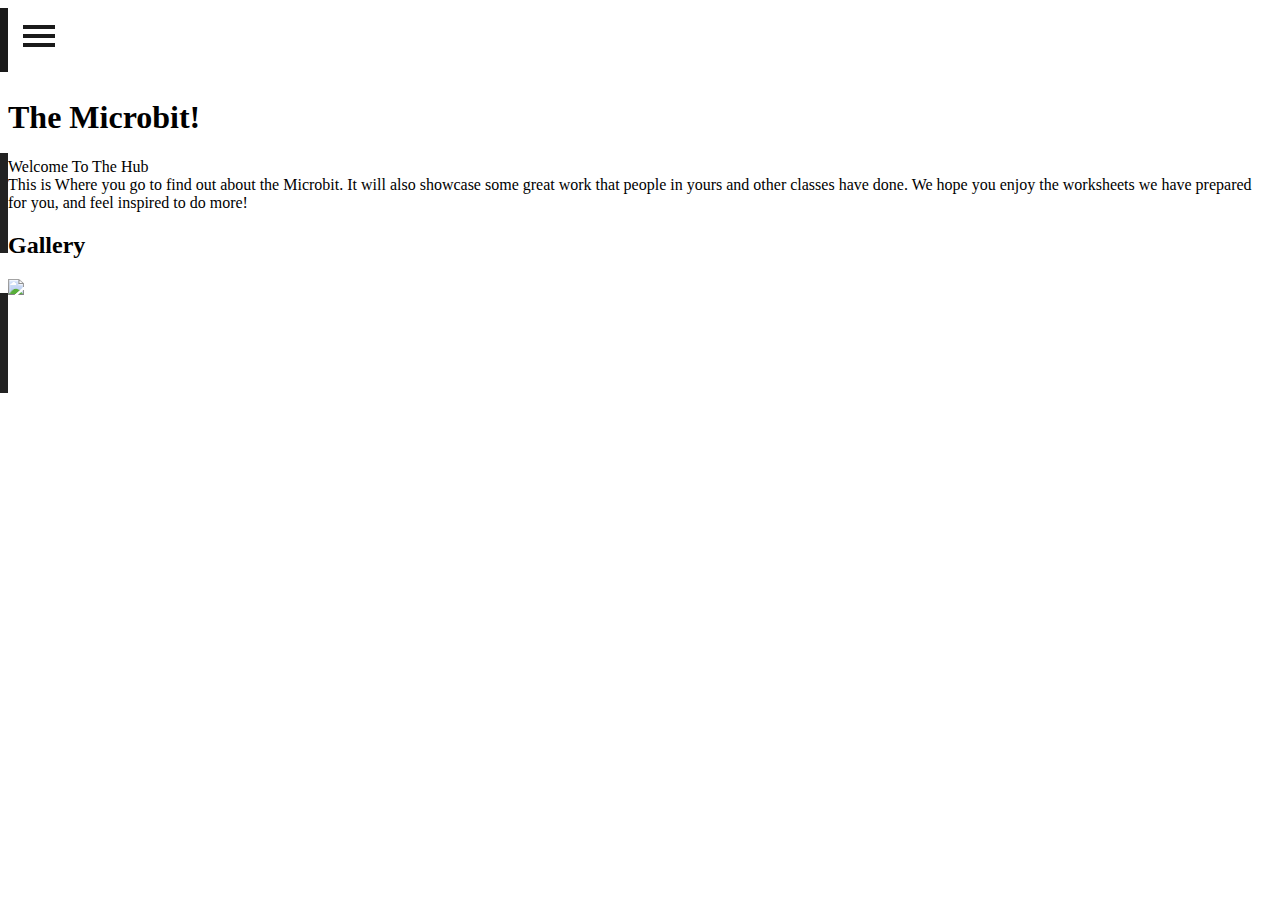
==== index.html @ 976f3cf8 "nearly lesson 1 - Thanks Squiddev" ====
<!doctype html>
<html lang="en">

<head>
    <meta charset="UTF-8">
    <title>Microbit Hub</title>
    <link rel="stylesheet" href="https://bootswatch.com/sandstone/bootstrap.min.css" type="text/css" />
    <link rel="stylesheet" href="/bootsnipps.css" type="text/css" />
    

</head>

<body>
        <div id="wrapper">
        <div class="overlay"></div>
    
        <!-- Sidebar -->
        <nav class="navbar navbar-inverse navbar-fixed-top" id="sidebar-wrapper" role="navigation">
            <ul class="nav sidebar-nav">
                <li class="sidebar-brand">
                    <a href="#">
                       Microbit Lessons
                    </a>
                </li>
                <li>
                    <a href="/index.html">Home</a>
                </li>
                
                <li class="dropdown">
                  <a href="#" class="dropdown-toggle" data-toggle="dropdown">Lesson 1<span class="caret"></span></a>
                  <ul class="dropdown-menu" role="menu">
                    <li>The basics</li>
                    <li><a href="lesson1/intro.html">Intro to the Microbit</a></li>
                    <li><a href="lesson1/helloworld.html">Hello World!</a></li>
                  </ul>
                </li>
                
                <li class="dropdown">
                  <a href="#" class="dropdown-toggle" data-toggle="dropdown">Lesson 2<span class="caret"></span></a>
                  <ul class="dropdown-menu" role="menu">
                    <li>Better Editors</li>
                    <li><a href="lesson2/Codekingdoms.html">CodeKingdoms</a></li>
                    <li><a href="lesson2/Input.html">Micro:bit inputs</a></li>
                  </ul>
                </li>
                
                <li>
                    <a href="https://www.microbit.co.uk/">Official Microbit Website</a>
                </li>
                
                <li>
                    <a href="http://www.beechencliff.org.uk">Beechen cliff Website</a>
                </li>
            </ul>
        </nav>
        <!-- /#sidebar-wrapper -->

        <!-- Page Content -->
        <div id="page-content-wrapper">
            <button type="button" class="hamburger is-closed" data-toggle="offcanvas">
                <span class="hamb-top"></span>
    			<span class="hamb-middle"></span>
				<span class="hamb-bottom"></span>
            </button>
        </div>
        <!-- /#page-content-wrapper -->
        
        <div class="jumbotron text-center">
            <h1>The Microbit!</h1>
        </div>
        
        <div class="container">
            <div class="row">
                <div class="col-xs-7">
                    <div class="panel panel-success">
                        <div class="panel-heading">Welcome To The Hub</div>
                        <div class="panel-body">
                            This is Where you go to find out about the Microbit. It will also showcase some 
                            great work that people in yours and other classes have done. We hope you enjoy
                            the worksheets we have prepared for you, and feel inspired to do more!
                        </div>
                    </div>
                </div>
                
                <div class="col-xs-5">
                    <div class="panel panel-info">
                        <div class="panel-heading"><h2>Gallery</h2></div>
                        <div class="panel-body">
                            <img src="http://research.microsoft.com/en-US/projects/microbit/simulator.jpg" class="img img-responsive img-circle"></img>
                        </div>
                    </div>
                </div>
            </div>
        </div>

    </div>
    <!-- /#wrapper -->

    <!-- jQuery (necessary for Bootstrap's JavaScript plugins) -->
    <script src="https://ajax.googleapis.com/ajax/libs/jquery/1.11.3/jquery.min.js"></script>
    <!-- Latest compiled and minified JavaScript -->
    <script src="https://maxcdn.bootstrapcdn.com/bootstrap/3.3.6/js/bootstrap.min.js" integrity="sha384-0mSbJDEHialfmuBBQP6A4Qrprq5OVfW37PRR3j5ELqxss1yVqOtnepnHVP9aJ7xS" crossorigin="anonymous"></script>

    <script type="text/javascript" src="/bootsnipps.js"></script>
</body>

</html>
---- bootsnipps.css ----
body {
    position: relative;
    overflow-x: hidden;
}
body,
html { height: 100%;}
.nav .open > a, 
.nav .open > a:hover, 
.nav .open > a:focus {background-color: transparent;}

/*-------------------------------*/
/*           Wrappers            */
/*-------------------------------*/

#wrapper {
    padding-left: 0;
    -webkit-transition: all 0.5s ease;
    -moz-transition: all 0.5s ease;
    -o-transition: all 0.5s ease;
    transition: all 0.5s ease;
}

#wrapper.toggled {
    padding-left: 220px;
}

#sidebar-wrapper {
    z-index: 1000;
    left: 220px;
    width: 0;
    height: 100%;
    margin-left: -220px;
    overflow-y: auto;
    overflow-x: hidden;
    background: #1a1a1a;
    -webkit-transition: all 0.5s ease;
    -moz-transition: all 0.5s ease;
    -o-transition: all 0.5s ease;
    transition: all 0.5s ease;
}

#sidebar-wrapper::-webkit-scrollbar {
  display: none;
}

#wrapper.toggled #sidebar-wrapper {
    width: 220px;
}

#page-content-wrapper {
    width: 100%;
    padding-top: 70px;
}

#wrapper.toggled #page-content-wrapper {
    position: absolute;
    margin-right: -220px;
}

/*-------------------------------*/
/*     Sidebar nav styles        */
/*-------------------------------*/

.sidebar-nav {
    position: absolute;
    top: 0;
    width: 220px;
    margin: 0;
    padding: 0;
    list-style: none;
}

.sidebar-nav li {
    position: relative; 
    line-height: 20px;
    display: inline-block;
    width: 100%;
}

.sidebar-nav li:before {
    content: '';
    position: absolute;
    top: 0;
    left: 0;
    z-index: -1;
    height: 100%;
    width: 3px;
    background-color: #1c1c1c;
    -webkit-transition: width .2s ease-in;
      -moz-transition:  width .2s ease-in;
       -ms-transition:  width .2s ease-in;
            transition: width .2s ease-in;

}
.sidebar-nav li:first-child a {
    color: #fff;
    background-color: #1a1a1a;
}
.sidebar-nav li:nth-child(2):before {
    background-color: #ec1b5a;   
}
.sidebar-nav li:nth-child(3):before {
    background-color: #79aefe;   
}
.sidebar-nav li:nth-child(4):before {
    background-color: #314190;   
}
.sidebar-nav li:nth-child(5):before {
    background-color: #279636;   
}
.sidebar-nav li:nth-child(6):before {
    background-color: #7d5d81;   
}
.sidebar-nav li:nth-child(7):before {
    background-color: #ead24c;   
}
.sidebar-nav li:nth-child(8):before {
    background-color: #2d2366;   
}
.sidebar-nav li:nth-child(9):before {
    background-color: #35acdf;   
}
.sidebar-nav li:hover:before,
.sidebar-nav li.open:hover:before {
    width: 100%;
    -webkit-transition: width .2s ease-in;
      -moz-transition:  width .2s ease-in;
       -ms-transition:  width .2s ease-in;
            transition: width .2s ease-in;

}

.sidebar-nav li a {
    display: block;
    color: #ddd;
    text-decoration: none;
    padding: 10px 15px 10px 30px;    
}

.sidebar-nav li a:hover,
.sidebar-nav li a:active,
.sidebar-nav li a:focus,
.sidebar-nav li.open a:hover,
.sidebar-nav li.open a:active,
.sidebar-nav li.open a:focus{
    color: #fff;
    text-decoration: none;
    background-color: transparent;
}

.sidebar-nav > .sidebar-brand {
    height: 65px;
    font-size: 20px;
    line-height: 44px;
}
.sidebar-nav .dropdown-menu {
    position: relative;
    width: 100%;
    padding: 0;
    margin: 0;
    border-radius: 0;
    border: none;
    background-color: #222;
    box-shadow: none;
}

/*-------------------------------*/
/*       Hamburger-Cross         */
/*-------------------------------*/

.hamburger {
  position: fixed;
  top: 20px;  
  z-index: 999;
  display: block;
  width: 32px;
  height: 32px;
  margin-left: 15px;
  background: transparent;
  border: none;
}
.hamburger:hover,
.hamburger:focus,
.hamburger:active {
  outline: none;
}
.hamburger.is-closed:before {
  content: '';
  display: block;
  width: 100px;
  font-size: 14px;
  color: #fff;
  line-height: 32px;
  text-align: center;
  opacity: 0;
  -webkit-transform: translate3d(0,0,0);
  -webkit-transition: all .35s ease-in-out;
}
.hamburger.is-closed:hover:before {
  opacity: 1;
  display: block;
  -webkit-transform: translate3d(-100px,0,0);
  -webkit-transition: all .35s ease-in-out;
}

.hamburger.is-closed .hamb-top,
.hamburger.is-closed .hamb-middle,
.hamburger.is-closed .hamb-bottom,
.hamburger.is-open .hamb-top,
.hamburger.is-open .hamb-middle,
.hamburger.is-open .hamb-bottom {
  position: absolute;
  left: 0;
  height: 4px;
  width: 100%;
}
.hamburger.is-closed .hamb-top,
.hamburger.is-closed .hamb-middle,
.hamburger.is-closed .hamb-bottom {
  background-color: #1a1a1a;
}
.hamburger.is-closed .hamb-top { 
  top: 5px; 
  -webkit-transition: all .35s ease-in-out;
}
.hamburger.is-closed .hamb-middle {
  top: 50%;
  margin-top: -2px;
}
.hamburger.is-closed .hamb-bottom {
  bottom: 5px;  
  -webkit-transition: all .35s ease-in-out;
}

.hamburger.is-closed:hover .hamb-top {
  top: 0;
  -webkit-transition: all .35s ease-in-out;
}
.hamburger.is-closed:hover .hamb-bottom {
  bottom: 0;
  -webkit-transition: all .35s ease-in-out;
}
.hamburger.is-open .hamb-top,
.hamburger.is-open .hamb-middle,
.hamburger.is-open .hamb-bottom {
  background-color: #1a1a1a;
}
.hamburger.is-open .hamb-top,
.hamburger.is-open .hamb-bottom {
  top: 50%;
  margin-top: -2px;  
}
.hamburger.is-open .hamb-top { 
  -webkit-transform: rotate(45deg);
  -webkit-transition: -webkit-transform .2s cubic-bezier(.73,1,.28,.08);
}
.hamburger.is-open .hamb-middle { display: none; }
.hamburger.is-open .hamb-bottom {
  -webkit-transform: rotate(-45deg);
  -webkit-transition: -webkit-transform .2s cubic-bezier(.73,1,.28,.08);
}
.hamburger.is-open:before {
  content: '';
  display: block;
  width: 100px;
  font-size: 14px;
  color: #fff;
  line-height: 32px;
  text-align: center;
  opacity: 0;
  -webkit-transform: translate3d(0,0,0);
  -webkit-transition: all .35s ease-in-out;
}
.hamburger.is-open:hover:before {
  opacity: 1;
  display: block;
  -webkit-transform: translate3d(-100px,0,0);
  -webkit-transition: all .35s ease-in-out;
}

/*-------------------------------*/
/*            Overlay            */
/*-------------------------------*/

.overlay {
    position: fixed;
    display: none;
    width: 100%;
    height: 100%;
    top: 0;
    left: 0;
    right: 0;
    bottom: 0;
    background-color: rgba(250,250,250,.8);
    z-index: 1;
}






.spin {
    animation-name: example;
    animation-duration: 1s;
    animation-iteration-count: infinite;
    animation-timing-function: linear;
}

/* Standard syntax */
@keyframes example {
    0%   {transform:rotate(0deg)}
    100% {transform:rotate(360deg)}
}
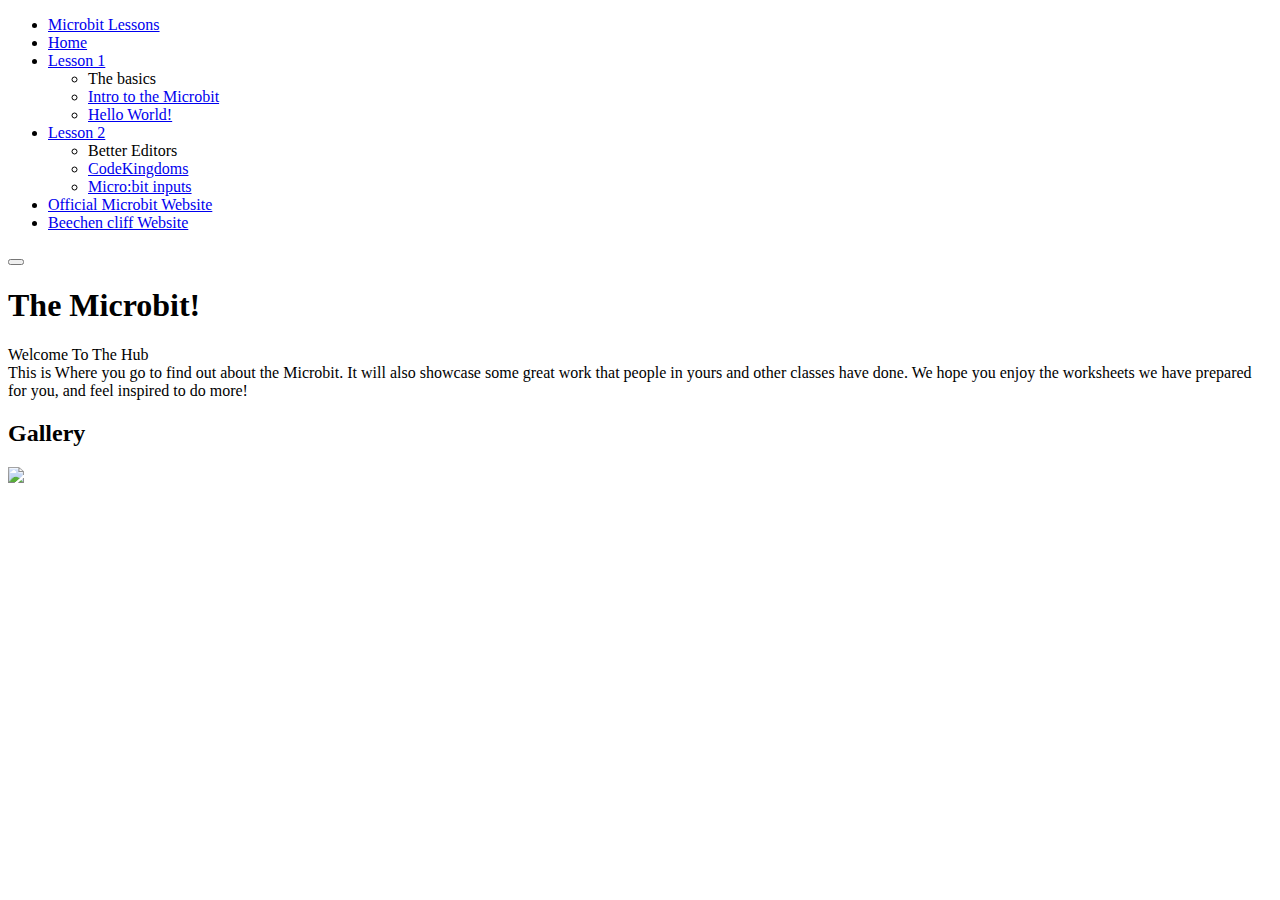
==== commit 4a7d3e2f: "css linking?" ====
--- a/index.html
+++ b/index.html
@@ -5,9 +5,7 @@
     <meta charset="UTF-8">
     <title>Microbit Hub</title>
     <link rel="stylesheet" href="https://bootswatch.com/sandstone/bootstrap.min.css" type="text/css" />
-    <link rel="stylesheet" href="/bootsnipps.css" type="text/css" />
-    
-
+    <link rel="stylesheet" href="/microbit/bootsnipps.css" type="text/css" />
 </head>
 
 <body>
